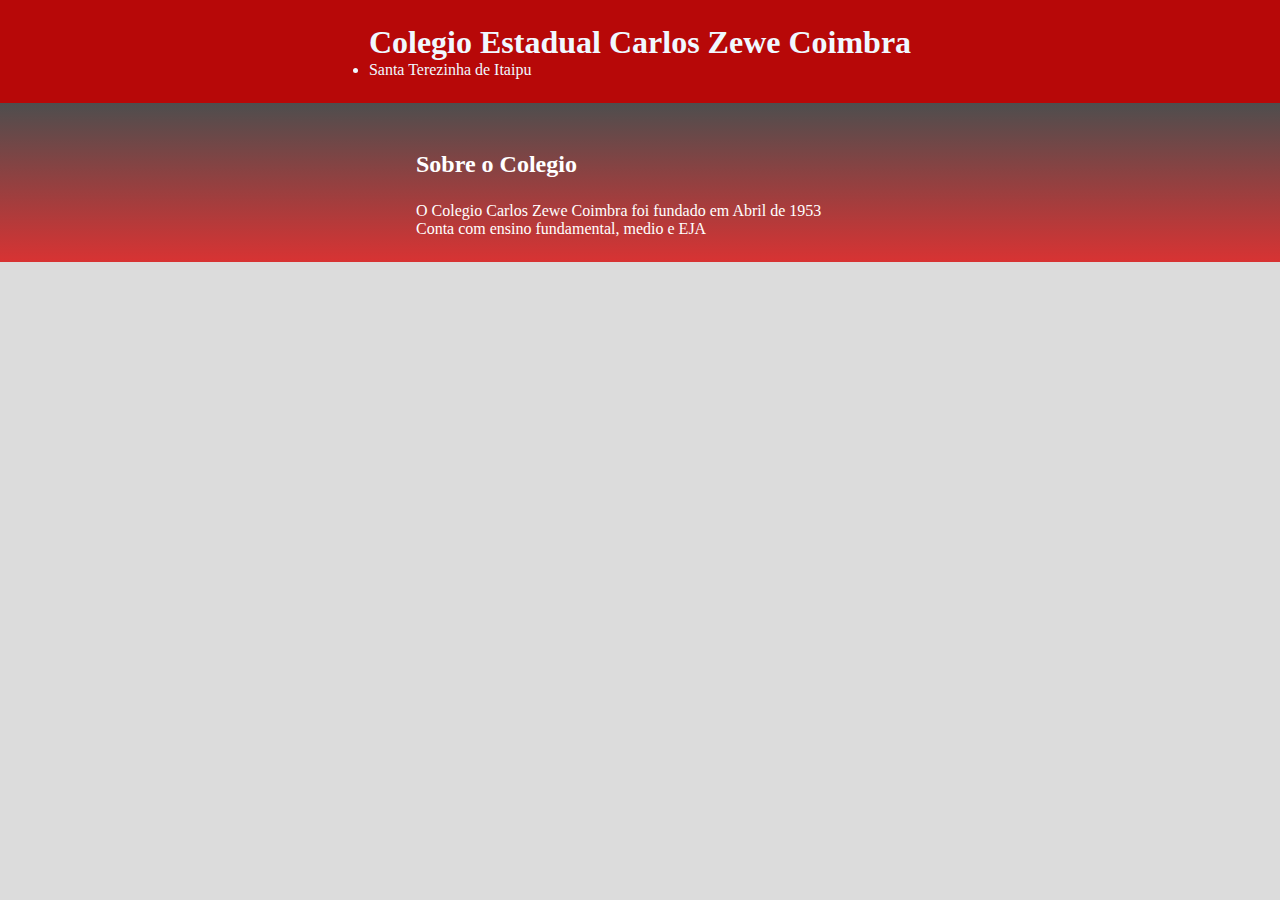
==== index.html @ 73bba17f "Add files via upload" ====
<!DOCTYPE html>
<html lang="en">
<head>
    <meta charset="UTF-8">
    <meta http-equiv="X-UA-Compatible" content="IE=edge">
    <meta name="viewport" content="width=device-width, initial-scale=1.0">
    <title>Document</title>
    <link rel="stylesheet" href="style.css">
</head>
<body>
    
    <header>
    <ul>
        <h1>Colegio Estadual Carlos Zewe Coimbra</h1>
        <li>Santa Terezinha de Itaipu</li>
        </ul>
    </header>


        <section class="escola">
            <div class="escola-div-conteudo">
                <h2 class="escola-titulo">Sobre o Colegio</h2>
                <p class="escola-texto-um">O Colegio Carlos Zewe Coimbra foi fundado em Abril de 1953  </p>
                <p class="escola-texto-dois">Conta com ensino fundamental, medio e EJA</p>
            </div>
        </section>
        
</body>
</html>
---- style.css ----
header {
    background-color: #B70808;
    color: aliceblue;
        display: flex;
        justify-content: space-around;
        align-items: center;
        padding: 24px 0;
        
        

    }


*{

    margin: 0;
    padding: 0;
}

.cabecalho {
    background-color: #B70808;
    color: aliceblue;
    display: flex;
    justify-content: space-around;
    align-items: center;
    padding: 24px 0;
}

.cabecalho-imagem{
    width: 20%;
}

.cabecalho-lista-item{
    display: inline-block;
    margin: 0 16px;
    font-size: 24px;
}
body {
    background-color:gainsboro;
    
}
.escola-imagem{
    width: 25%;
}
.escola{
    background-image: linear-gradient(#4e4e4e, #d83333);
    color: white;
    display: flex;
    justify-content: center;
    align-items: center;
    padding: 24px 0;
}
.escola-div-conteudo{
    width: 35%;
}
.escola-titulo{
    padding: 24px 0;
}
.estudante-todos{
    display: grid;
    grid-template-columns: 20% 20% 20% 20% 20%;
}
.estudante-titulo{
    text-align: center;
    padding: 24px 0;
}
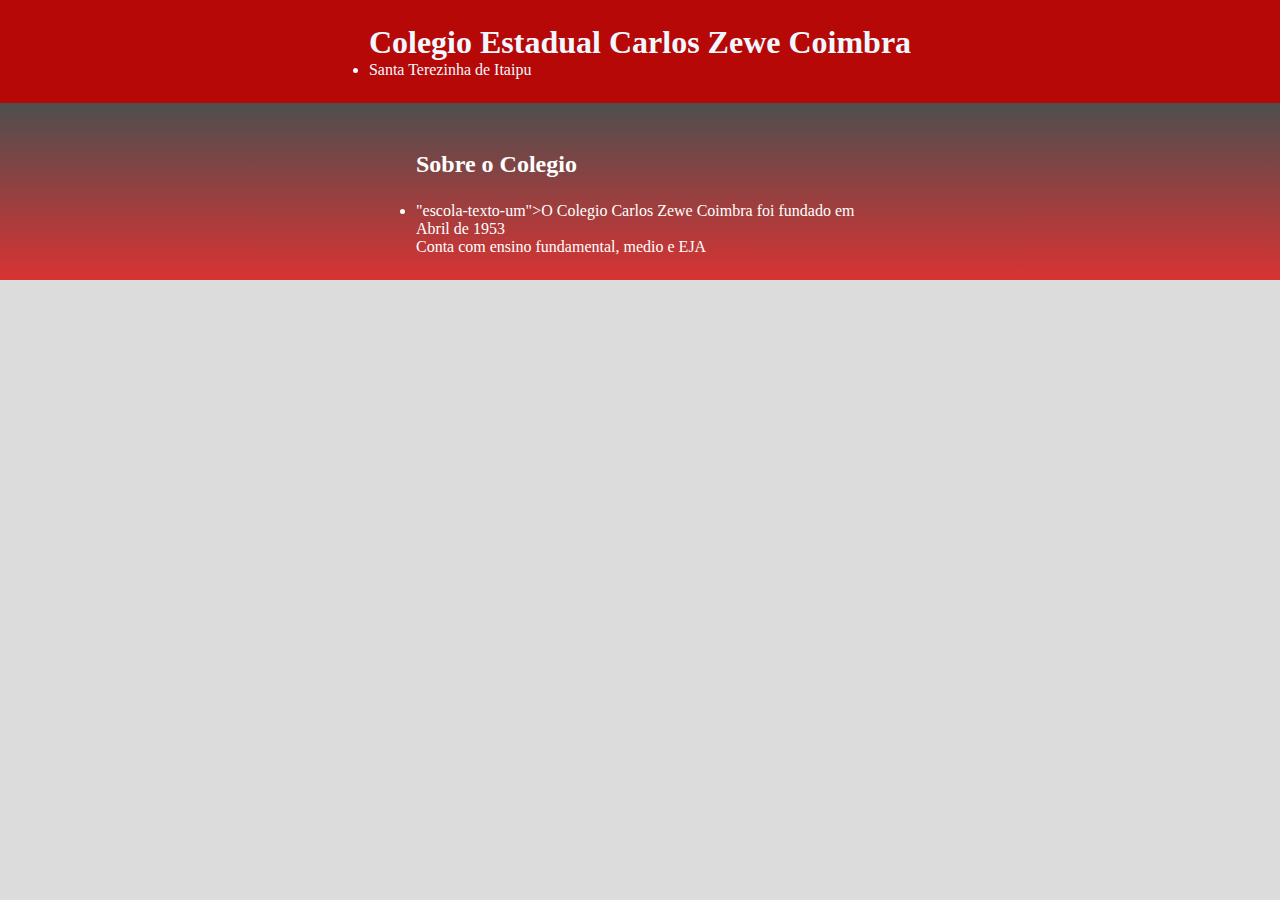
==== commit cabdcb8d: "." ====
--- a/index.html
+++ b/index.html
@@ -20,8 +20,10 @@
         <section class="escola">
             <div class="escola-div-conteudo">
                 <h2 class="escola-titulo">Sobre o Colegio</h2>
-                <p class="escola-texto-um">O Colegio Carlos Zewe Coimbra foi fundado em Abril de 1953  </p>
+                <ul>
+                <li>"escola-texto-um">O Colegio Carlos Zewe Coimbra foi fundado em Abril de 1953  </li>
                 <p class="escola-texto-dois">Conta com ensino fundamental, medio e EJA</p>
+                </ul>
             </div>
         </section>
         
